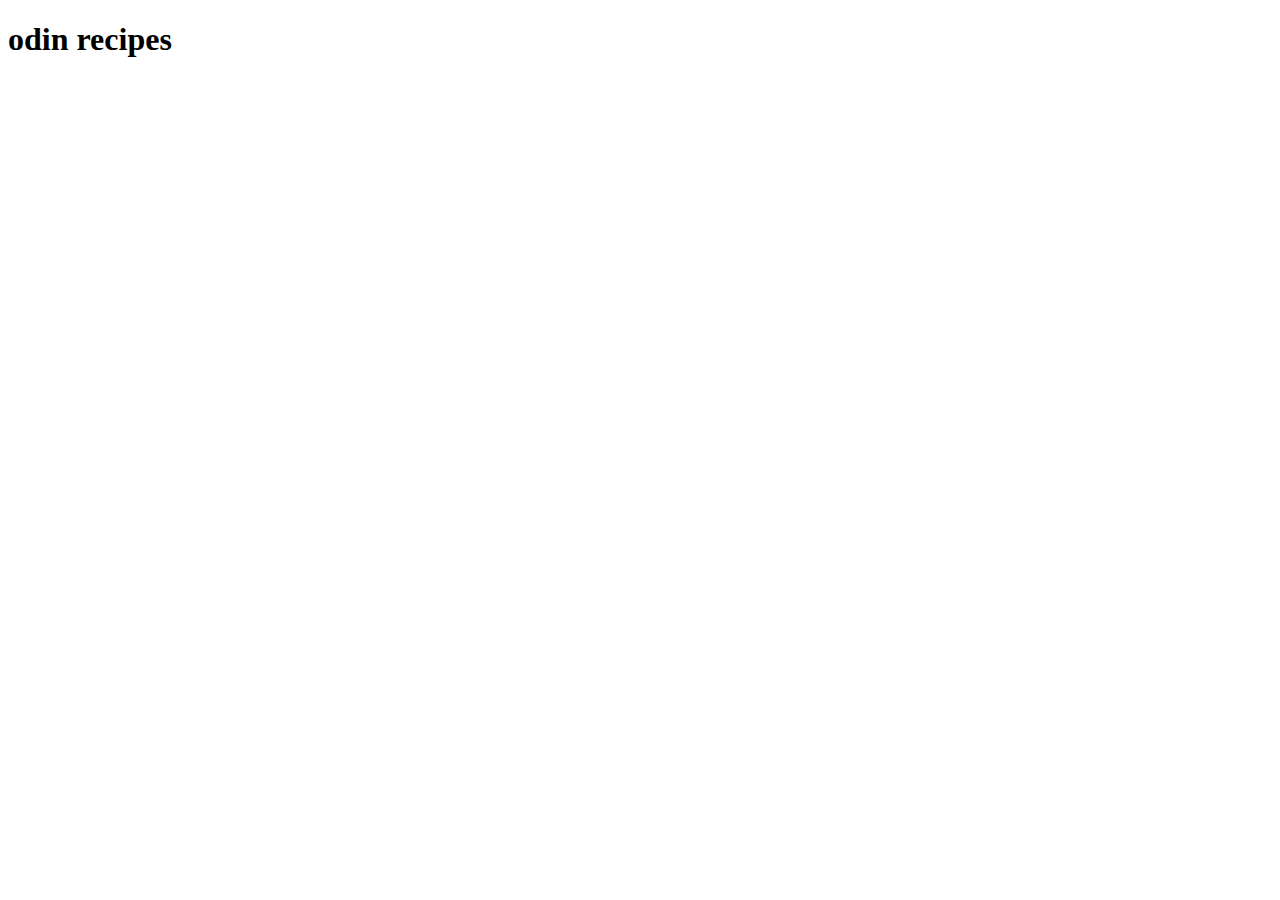
==== index.html @ fc5a2118 "Edit file index.html with h1 and achor tags" ====
<!DOCTYPE html> 

<html lang="en">
    <head>
        <meta charset="utf=8">
        <title>odin recipes</title>
    </head>
    <body>
        <h1>odin recipes</h1>
        <a href="/recipes/meatballs.html"></a>
    </body>
</html>
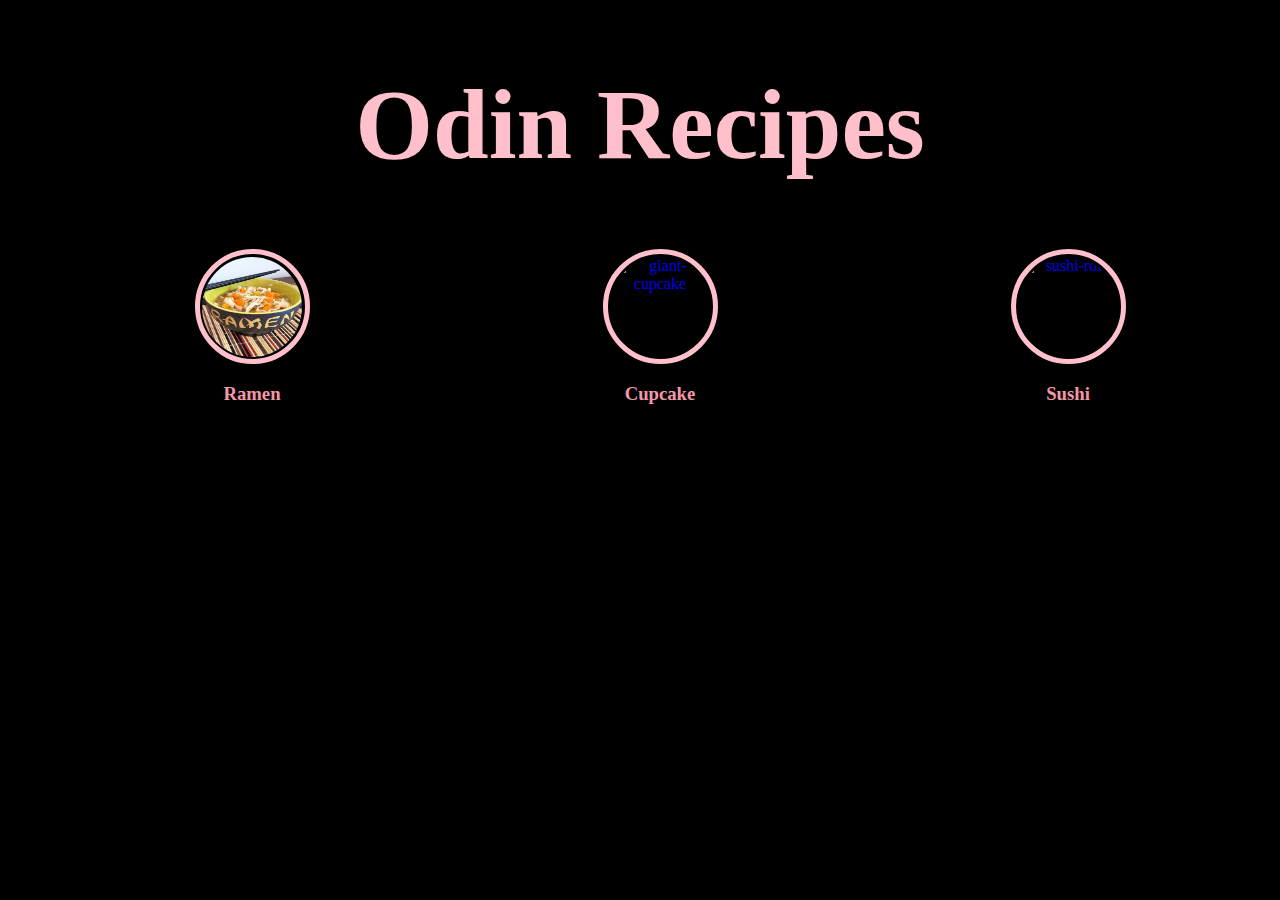
==== commit 4380f14b: "Add CSS style in head tags and Modify img tag href atribute to local folder path" ====
--- a/index.html
+++ b/index.html
@@ -4,9 +4,95 @@
     <head>
         <meta charset="utf=8">
         <title>odin recipes</title>
+        <style>
+            * {
+                padding: none;
+                margin: none;
+                border: none;
+                
+            }
+            body {
+                background-color: black;
+            }
+            img {
+                width: 100px;
+                height: 100px;
+                border-radius:50%
+            }
+            a {
+                display: inline-block;
+                text-decoration: none;
+            }
+            ul {
+                display: flex;
+                justify-content: space-around;
+            }
+            li {
+                display: flex;
+                flex-direction: column;
+                align-items: center;
+                text-align: center;
+            }
+            @font-face {
+                font-family: 'script';
+                font-weight: normal;
+                font-style: normal;
+                src: url('./fonts/LilyScriptOne-Regular.ttf');
+            }
+            h1 {
+                font-family: script ;
+                font-size: 100px;
+                text-align: center;
+                color: pink;
+            }
+            h3 {
+                font-family: script;
+                color : rgb(243, 152, 167)
+            }
+            div {
+                width:115px;
+                height:115px;
+                box-sizing: border-box;
+                border : solid 5px pink;
+                border-radius: 50%;
+                display: flex;
+                align-items: center;
+                justify-content: center;
+                
+            }
+        </style>
     </head>
     <body>
-        <h1>odin recipes</h1>
-        <a href="/recipes/meatballs.html"></a>
+        <h1>Odin Recipes</h1>
+        <ul>
+            <li>
+                <a href="./recipes/ramen.html">
+                    <div>
+
+                        <img src="./img/ramen.webp"  alt="ramen soup">
+                    </div>
+                    <h3>Ramen</h3>
+                </a>
+            </li>
+            <li>
+                <a href="./recipes/cupcake.html" >
+                   <div>
+
+                       <img src="./img/cupcake.webp" alt="giant-cupcake">
+                    </div>
+                    <h3>Cupcake</h3>
+                </a>
+            </li>
+            <li>
+                <a href="./recipes/sushi.html">
+                    <div>
+
+                        <img src="./img/sushi.webp" alt="sushi-roll">
+                    </div>
+                    <h3>Sushi</h3>
+                </a>
+            </li>
+        </ul>
+        
     </body>
 </html>